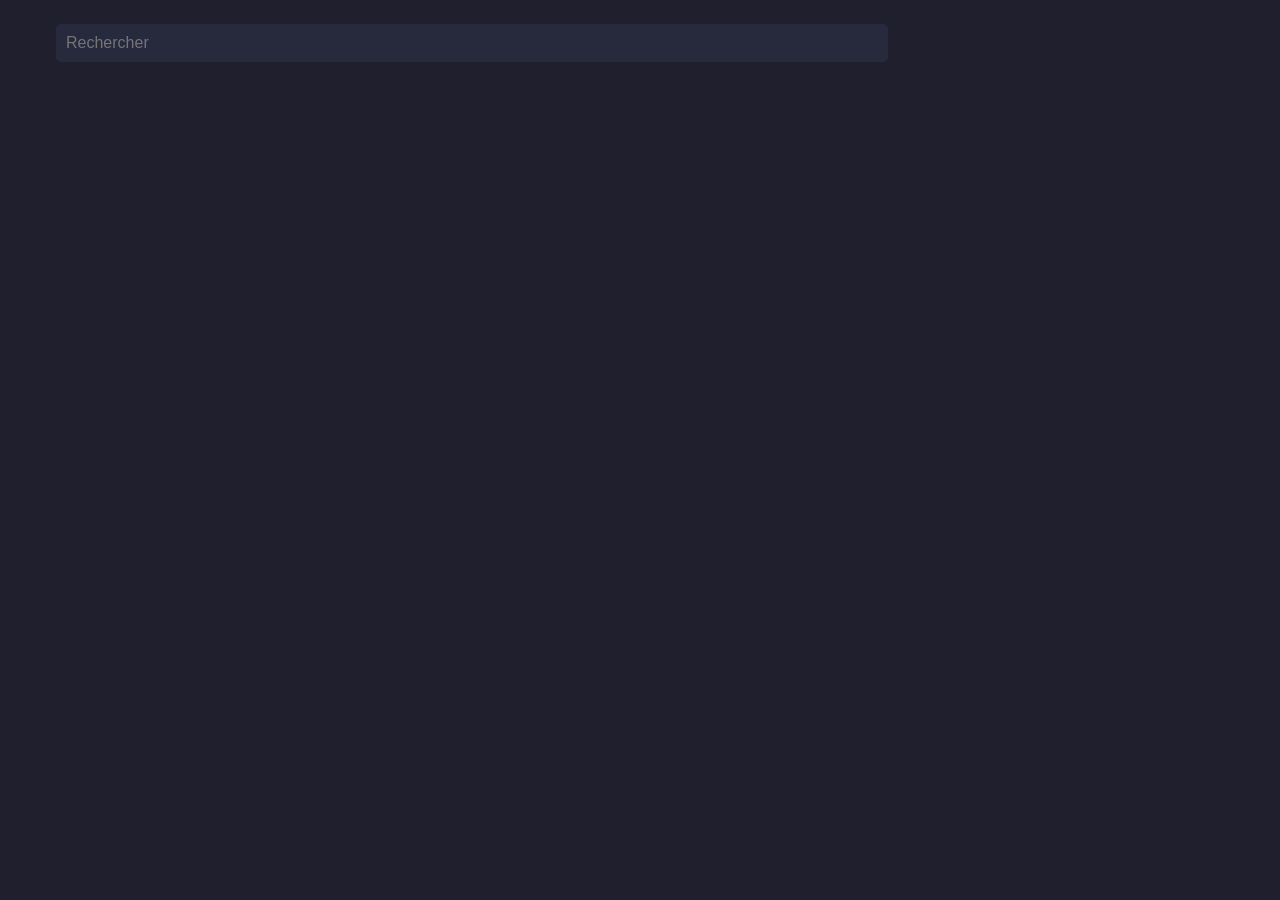
==== index.html @ bdf36b3f "first commit" ====
<!DOCTYPE html>
<html lang="fr">
<head>
  <meta charset="UTF-8">
  <meta name="viewport" content="width=device-width, initial-scale=1.0">
  <title>Recherche par Matricule</title>
  <link rel="stylesheet" href="/css/style.css">
</head>
<body>
    <div class="header">
        <div class="search-bar">
            <input type="text" id="matriculeInput" placeholder="Rechercher">
            <button class="CsearchButton" id="searchButton">Rechercher</button>
        </div>
        <!-- Ajout de la div pour la barre des noms -->
        <div class="name-bar" id="name-bar"></div>
    </div>
  <div id="result"></div>

  <!-- Inclusion du fichier JavaScript -->
  <script src="script.js"></script>
</body>
</html>
---- css/style.css ----
body {
  background-color: #1f1f2e;
  font-family: "Poppins", sans-serif;
  color: #fff;
}

.header {
  display: flex;
  justify-content: space-between;
  align-items: center;
  background-color: #1f1f2e;
  border-radius: 8px;
  margin: 1.5rem 1.5rem 1.5rem 3rem;
}
.header .search-bar {
  display: flex;
  justify-content: space-between;
  align-items: center;
  width: 65vw;
}
.header .search-bar #matriculeInput {
  width: 100%;
  padding: 10px;
  border-radius: 5px;
  font-size: 16px;
}
.header .search-bar input {
  background-color: #27293d;
  border: none;
  padding: 0.75rem 1rem;
  border-radius: 8px;
  width: 300px;
  color: #fff;
}
.header .search-bar input:focus {
  outline: none;
  box-shadow: 0 0 5px #f97300;
}
.header .search-bar .CsearchButton {
  background-color: #f97300;
  padding: 0.75rem 1.5rem;
  border: none;
  border-radius: 8px;
  color: #fff;
  cursor: pointer;
  font-weight: bold;
  transition: background-color 0.3s ease;
}
.header .search-bar .CsearchButton:hover {
  background-color: #c65b00;
}
.header .name-bar {
  background-color: #1f1f2e;
  color: #f97300;
  border-radius: 8px;
  font-size: 16px;
  color: #ffffff;
  white-space: nowrap;
}
.header .name-bar .self-name {
  font-size: 1.25rem;
  font-weight: bold;
  margin: 0;
  color: #f97300;
}

.person-info {
  display: flex;
  justify-content: space-around;
  background-color: #1f1f2e;
  padding: 1.5rem;
  gap: 3rem;
}
.person-info .person-id {
  text-align: center;
  flex: 1;
  background-color: #27293d;
  box-shadow: 0 4px 12px rgba(0, 0, 0, 0.1);
  border-radius: 8px;
}
.person-info .person-id p {
  margin: 0.5rem 0;
  font-size: 1.2rem;
  color: #6d6d80;
}
.person-info .person-id .self-grade {
  color: #f97300;
  font-size: 1.5rem;
  font-weight: bold;
}
.person-info .person-id .self-mat {
  color: #fff;
  font-size: 1.25rem;
}
.person-info .person-salary {
  flex: auto;
  text-align: center;
  background-color: #27293d;
  box-shadow: 0 4px 12px rgba(0, 0, 0, 0.1);
  border-radius: 8px;
}
.person-info .person-salary p {
  margin: 0.5rem 0;
  font-size: 1rem;
  color: #6d6d80;
}
.person-info .person-salary .self-salary {
  color: #f97300;
  font-size: 1.2rem;
  font-weight: bold;
}
.person-info .person-salary .self-bills,
.person-info .person-salary .self-amount-crafted,
.person-info .person-salary .self-expense-report,
.person-info .person-salary .self-total-ca,
.person-info .person-salary .self-remains-to-pay {
  color: #fff;
}

.all-person-info {
  background-color: #27293d;
  padding: 1.5rem;
  border-radius: 8px;
  margin-bottom: 1.5rem;
  box-shadow: 0 4px 12px rgba(0, 0, 0, 0.1);
}
.all-person-info .all-person-id {
  display: flex;
  justify-content: space-between;
  align-items: center;
  margin-bottom: 1rem;
}
.all-person-info .all-person-id .all-mat {
  color: #4be6fe;
  font-size: 1.2rem;
  font-weight: bold;
}
.all-person-info .all-person-id .all-name {
  color: #f97300;
  font-size: 1.25rem;
}
.all-person-info .all-person-id .all-grade {
  color: #6d6d80;
}
.all-person-info .all-person-salary {
  display: flex;
  justify-content: space-between;
  align-items: center;
}
.all-person-info .all-person-salary .all-salary {
  color: #f97300;
  font-weight: bold;
}
.all-person-info .all-person-salary .all-bills,
.all-person-info .all-person-salary .all-amount-crafted,
.all-person-info .all-person-salary .all-expense-report,
.all-person-info .all-person-salary .all-total-ca,
.all-person-info .all-person-salary .all-remains-to-pay {
  color: #fff;
}

@media (max-width: 768px) {
  .person-info, .all-person-info {
    flex-direction: column;
    text-align: left;
  }
  .person-info .person-id, .person-info .person-salary, .person-info .all-person-id, .person-info .all-person-salary, .all-person-info .person-id, .all-person-info .person-salary, .all-person-info .all-person-id, .all-person-info .all-person-salary {
    width: 100%;
    text-align: left;
  }
  .search-bar {
    flex-direction: column;
  }
  .search-bar input {
    margin-bottom: 1rem;
    width: 100%;
  }
}
#searchButton {
  visibility: hidden;
  position: absolute;
}/*# sourceMappingURL=style.css.map */
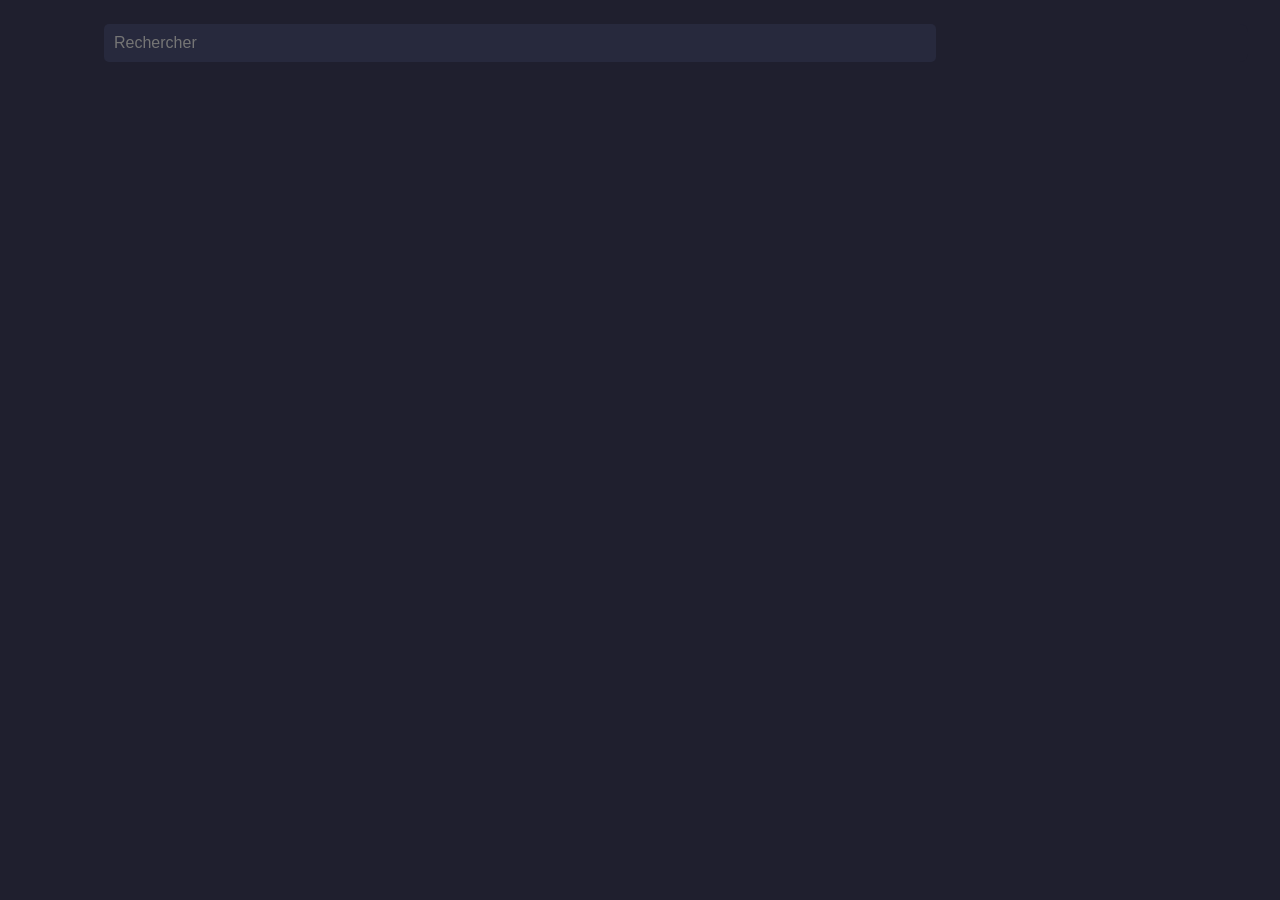
==== commit dd8627bd: "update Style" ====
--- a/index.html
+++ b/index.html
@@ -3,8 +3,10 @@
 <head>
   <meta charset="UTF-8">
   <meta name="viewport" content="width=device-width, initial-scale=1.0">
-  <title>Recherche par Matricule</title>
-  <link rel="stylesheet" href="/css/style.css">
+  <title>Dashboard Custom Motor's</title>
+  <!-- <script src="https://kit.fontawesome.com/8c1a452912.js" crossorigin="anonymous"></script> -->
+  <link rel="stylesheet" href="https://cdnjs.cloudflare.com/ajax/libs/font-awesome/6.0.0-beta3/css/all.min.css">
+  <link rel="stylesheet" href="./css/style.css">
 </head>
 <body>
     <div class="header">
--- a/css/style.css
+++ b/css/style.css
@@ -1,3 +1,13 @@
+.card {
+  color: #fff;
+  width: 150px;
+  height: 150px;
+  display: flex;
+  flex-direction: column;
+  align-items: center;
+  justify-content: center;
+}
+
 body {
   background-color: #1f1f2e;
   font-family: "Poppins", sans-serif;
@@ -10,7 +20,7 @@
   align-items: center;
   background-color: #1f1f2e;
   border-radius: 8px;
-  margin: 1.5rem 1.5rem 1.5rem 3rem;
+  margin: 1.5rem 1.5rem 3rem 6rem;
 }
 .header .search-bar {
   display: flex;
@@ -18,21 +28,16 @@
   align-items: center;
   width: 65vw;
 }
-.header .search-bar #matriculeInput {
+.header .search-bar input, .header .search-bar #matriculeInput {
   width: 100%;
   padding: 10px;
   border-radius: 5px;
+  background-color: #27293d;
+  border: none;
   font-size: 16px;
-}
-.header .search-bar input {
-  background-color: #27293d;
-  border: none;
-  padding: 0.75rem 1rem;
-  border-radius: 8px;
-  width: 300px;
-  color: #fff;
-}
-.header .search-bar input:focus {
+  color: #fff;
+}
+.header .search-bar input:focus, .header .search-bar #matriculeInput:focus {
   outline: none;
   box-shadow: 0 0 5px #f97300;
 }
@@ -52,76 +57,94 @@
 .header .name-bar {
   background-color: #1f1f2e;
   color: #f97300;
-  border-radius: 8px;
   font-size: 16px;
-  color: #ffffff;
   white-space: nowrap;
 }
 .header .name-bar .self-name {
   font-size: 1.25rem;
   font-weight: bold;
-  margin: 0;
-  color: #f97300;
-}
-
-.person-info {
-  display: flex;
-  justify-content: space-around;
-  background-color: #1f1f2e;
+  color: #f97300;
+}
+
+.person-info-container {
+  display: flex;
+  flex-direction: column;
+  gap: 1.5rem;
+  margin-left: 3rem;
+  margin-right: 3rem;
+}
+
+.person-id-self-money-container {
+  display: flex;
+  justify-content: space-between;
+  gap: 2rem;
+}
+.person-id-self-money-container .person-id {
+  flex: 1;
+  background-color: #27293d;
+  box-shadow: 0 4px 12px rgba(0, 0, 0, 0.1);
+  border-radius: 8px;
+  color: #6d6d80;
+}
+.person-id-self-money-container .person-id .self-grade {
+  color: #f97300;
+  font-size: 1.5rem;
+  font-weight: bold;
+}
+.person-id-self-money-container .person-id .self-mat {
+  font-size: 1.25rem;
+  color: #fff;
+}
+.person-id-self-money-container .self-money {
+  flex: 1;
+  display: flex;
+  flex-direction: row;
+  background-color: #1f1f2e;
+  width: auto;
+  height: auto;
+  gap: 3rem;
+}
+.person-id-self-money-container .self-money .self-salary, .person-id-self-money-container .self-money .self-remains-to-pay {
+  background-color: #27293d;
+  box-shadow: 0 4px 12px rgba(0, 0, 0, 0.1);
+  border-radius: 8px;
+  font-weight: bold;
+  width: 200px;
+  height: 150px;
+}
+.person-id-self-money-container .self-money .self-salary {
+  color: #f97300;
+}
+
+.person-salary {
+  display: flex;
+  justify-content: space-between;
+  gap: 3rem;
+}
+.person-salary .self-total-ca, .person-salary .self-bills, .person-salary .self-amount-crafted, .person-salary .self-expense-report {
+  flex: 1;
+  background-color: #27293d;
+  box-shadow: 0 4px 12px rgba(0, 0, 0, 0.1);
+  border-radius: 8px;
+  font-weight: bold;
+  width: 200px;
+  height: 150px;
+}
+.person-salary .self-total-ca, .person-salary .self-bills {
+  color: #4be6fe;
+}
+.person-salary .self-amount-crafted {
+  color: #d16aff;
+}
+.person-salary .self-expense-report {
+  color: #ff6ba5;
+}
+
+.all-person-info {
+  background-color: #27293d;
   padding: 1.5rem;
-  gap: 3rem;
-}
-.person-info .person-id {
-  text-align: center;
-  flex: 1;
-  background-color: #27293d;
-  box-shadow: 0 4px 12px rgba(0, 0, 0, 0.1);
-  border-radius: 8px;
-}
-.person-info .person-id p {
-  margin: 0.5rem 0;
-  font-size: 1.2rem;
-  color: #6d6d80;
-}
-.person-info .person-id .self-grade {
-  color: #f97300;
-  font-size: 1.5rem;
-  font-weight: bold;
-}
-.person-info .person-id .self-mat {
-  color: #fff;
-  font-size: 1.25rem;
-}
-.person-info .person-salary {
-  flex: auto;
-  text-align: center;
-  background-color: #27293d;
-  box-shadow: 0 4px 12px rgba(0, 0, 0, 0.1);
-  border-radius: 8px;
-}
-.person-info .person-salary p {
-  margin: 0.5rem 0;
-  font-size: 1rem;
-  color: #6d6d80;
-}
-.person-info .person-salary .self-salary {
-  color: #f97300;
-  font-size: 1.2rem;
-  font-weight: bold;
-}
-.person-info .person-salary .self-bills,
-.person-info .person-salary .self-amount-crafted,
-.person-info .person-salary .self-expense-report,
-.person-info .person-salary .self-total-ca,
-.person-info .person-salary .self-remains-to-pay {
-  color: #fff;
-}
-
-.all-person-info {
-  background-color: #27293d;
-  padding: 1.5rem;
-  border-radius: 8px;
-  margin-bottom: 1.5rem;
+  border-radius: 8px;
+  margin: 0 3rem 3rem;
   box-shadow: 0 4px 12px rgba(0, 0, 0, 0.1);
 }
 .all-person-info .all-person-id {
@@ -132,8 +155,8 @@
 }
 .all-person-info .all-person-id .all-mat {
   color: #4be6fe;
+  font-weight: bold;
   font-size: 1.2rem;
-  font-weight: bold;
 }
 .all-person-info .all-person-id .all-name {
   color: #f97300;
@@ -151,22 +174,34 @@
   color: #f97300;
   font-weight: bold;
 }
-.all-person-info .all-person-salary .all-bills,
-.all-person-info .all-person-salary .all-amount-crafted,
-.all-person-info .all-person-salary .all-expense-report,
-.all-person-info .all-person-salary .all-total-ca,
+.all-person-info .all-person-salary .all-total-ca {
+  color: #4be6fe;
+}
+.all-person-info .all-person-salary .all-bills {
+  color: #fff;
+}
+.all-person-info .all-person-salary .all-amount-crafted {
+  color: #d16aff;
+}
+.all-person-info .all-person-salary .all-expense-report {
+  color: #ff6ba5;
+}
 .all-person-info .all-person-salary .all-remains-to-pay {
   color: #fff;
 }
 
 @media (max-width: 768px) {
+  .person-id-self-money-container, .person-salary {
+    flex-direction: column;
+  }
+  .person-salary {
+    gap: 1rem;
+  }
   .person-info, .all-person-info {
     flex-direction: column;
-    text-align: left;
-  }
-  .person-info .person-id, .person-info .person-salary, .person-info .all-person-id, .person-info .all-person-salary, .all-person-info .person-id, .all-person-info .person-salary, .all-person-info .all-person-id, .all-person-info .all-person-salary {
+  }
+  .person-info .all-person-id, .person-info .all-person-salary, .all-person-info .all-person-id, .all-person-info .all-person-salary {
     width: 100%;
-    text-align: left;
   }
   .search-bar {
     flex-direction: column;
